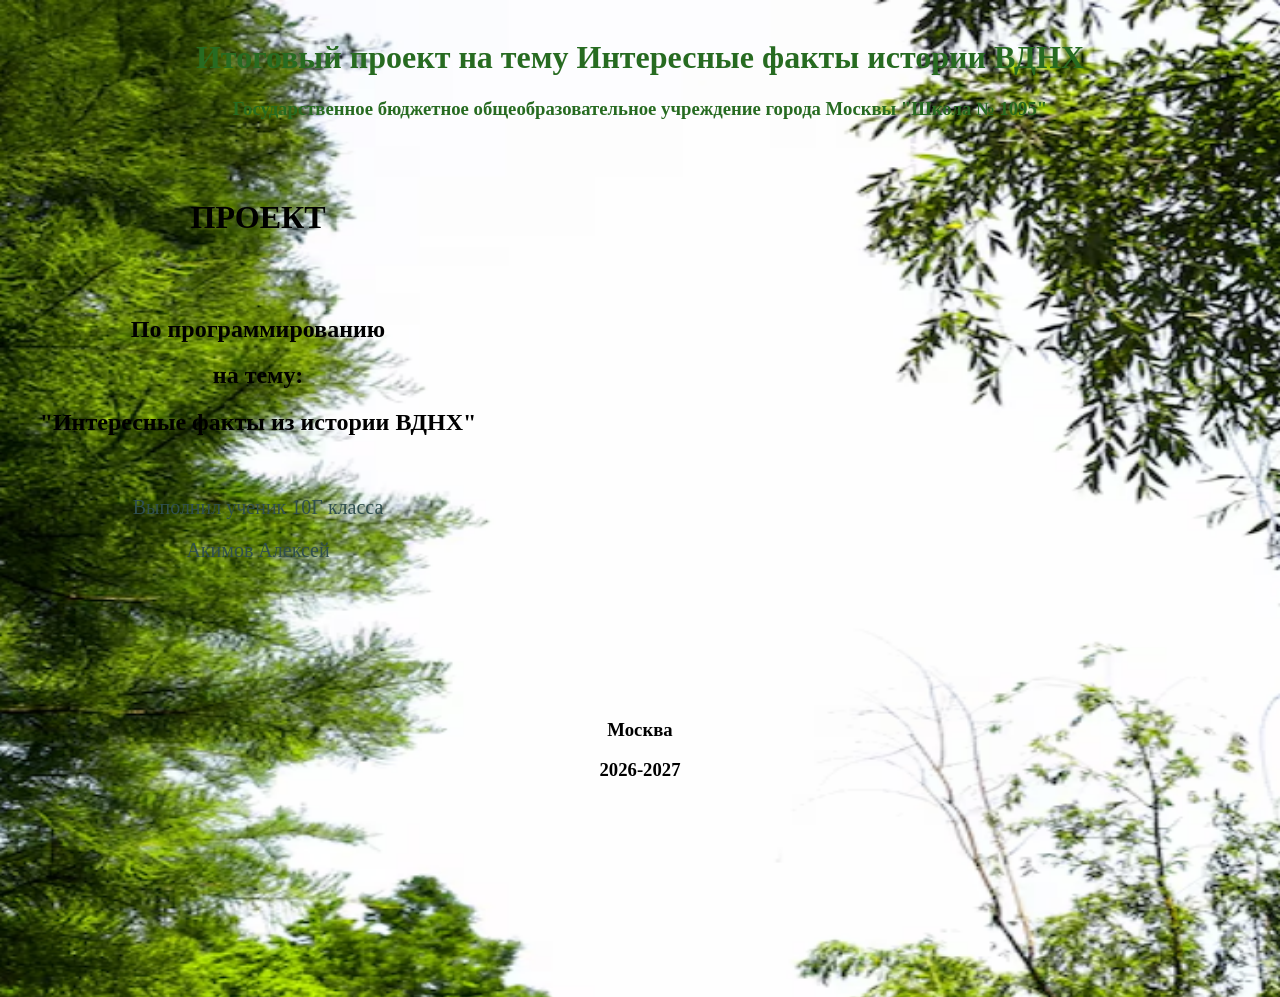
==== index.html @ 0b5a1764 "Add files via upload" ====
<!DOCTYPE html>
<html lang="en">
<head>
    <meta charset="UTF-8">
    <meta name="viewport" content="width=device-width, initial-scale=1.0">
    <title>Титульный лист</title>
    <link rel="stylesheet" href="style.css">
</head>
<body>
    <header class="header">
        <h1>Итоговый проект на тему Интересные факты истории ВДНХ</h1>
        <h3>Государственное бюджетное общеобразовательное учреждение города Москвы "Школа № 1095"</h3>
    </header>
        
    

    <main class="main">
        <h1 class="h1">ПРОЕКТ</h1>
        <div class="project">
            <h2>По программированию</h2>
            <h2>на тему: </h2>
            <h2>"Интересные факты из истории ВДНХ"</h2>
            <div class="name">
                <p>Выполнил ученик 10Г класса </p>
                <p>Акимов Алексей</p>
            </div>
        </div>

    </main>
    <img src="homem negro bem vestido com penteado, barba , corte e maquiagem perfeitos.jpeg" alt="1" class="image">
    

    <footer class="footer">
        
        <h3>Москва</h3>
        <h3>2026-2027</h3>

        

    </footer>
    
    
        
        
</body>
</html>
---- style.css ----
body{
    background-image: url('trees.png');
    background-size: cover; 
    display: column;
}
.header {
    color: rgb(39, 107, 33);
    text-align: center;
    padding: 10px;
}
.footer {
    text-align: center;
    margin-top: 10%;
}

.main h1 {
    margin-top: 50px;
    text-align: center;
}

.project {
    margin-top: 50px;
    padding: 10px;
    text-align: center;
}
.main{
   justify-self: center;
    align-items: center;
    width: 500px;
}
.name{
    justify-self: right;
    margin-top: 60px;
    color:darkslategray;
    font-size: 20px;
    padding: 0px;
}
.image{
    position: absolute;
    opacity: 0;
    scale: 0.1; 
    align-self: right;
    right: -17.8%;
    
}

.image:hover{
    
    opacity: 1;
    transition: opacity 1s;

}
@media(min-width:380px){
    .image{
        scale: 200%;
        opacity: 1;
    }
}
@media(min-width:800px){
    .image{
        scale: 0.1;
        opacity: 0;
    }
}
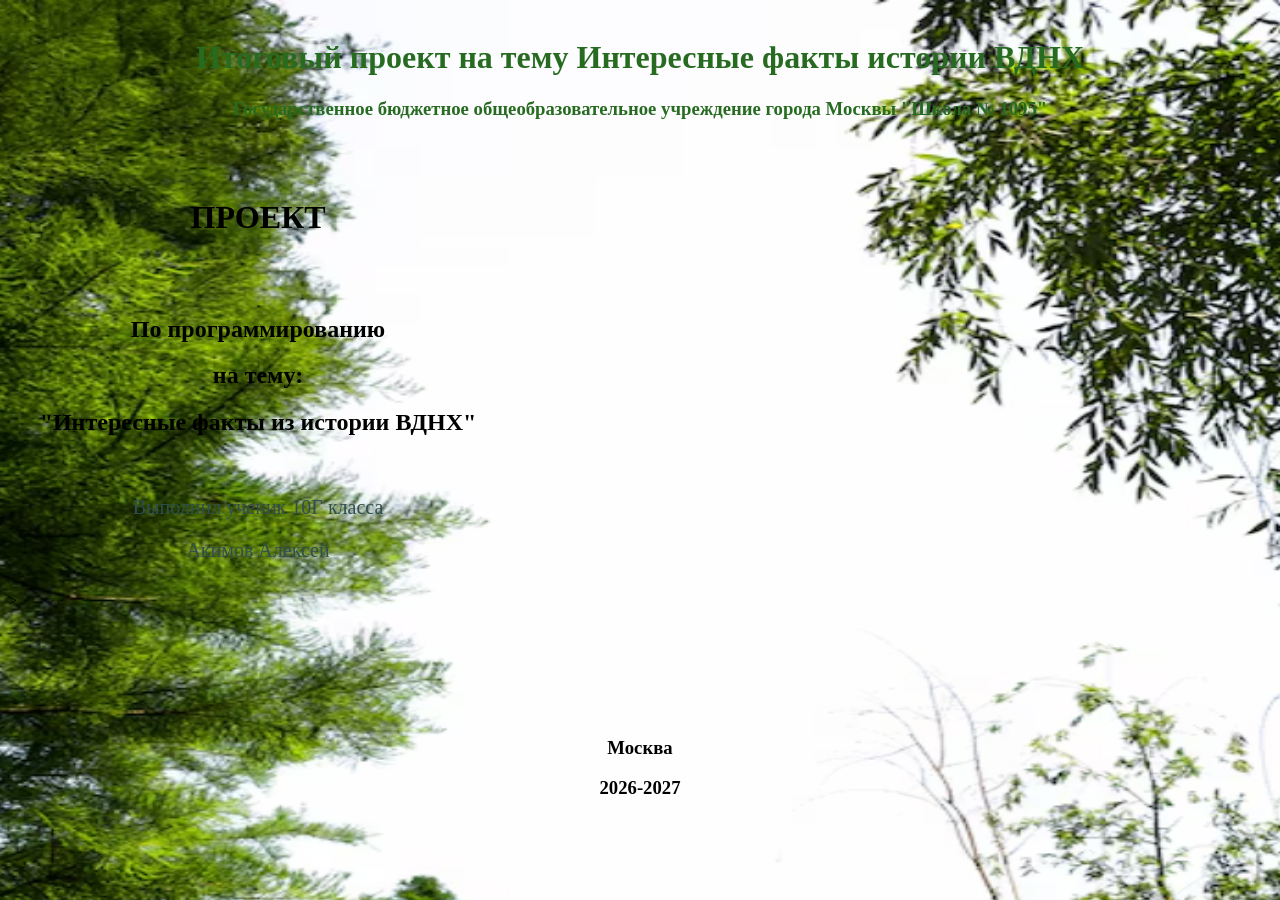
==== commit c5a84fdb: "Update index.html" ====
--- a/index.html
+++ b/index.html
@@ -27,7 +27,7 @@
         </div>
 
     </main>
-    <img src="homem negro bem vestido com penteado, barba , corte e maquiagem perfeitos.jpeg" alt="1" class="image">
+    <!<img src="homem negro bem vestido com penteado, barba , corte e maquiagem perfeitos.jpeg" alt="1" class="image">>
     
 
     <footer class="footer">
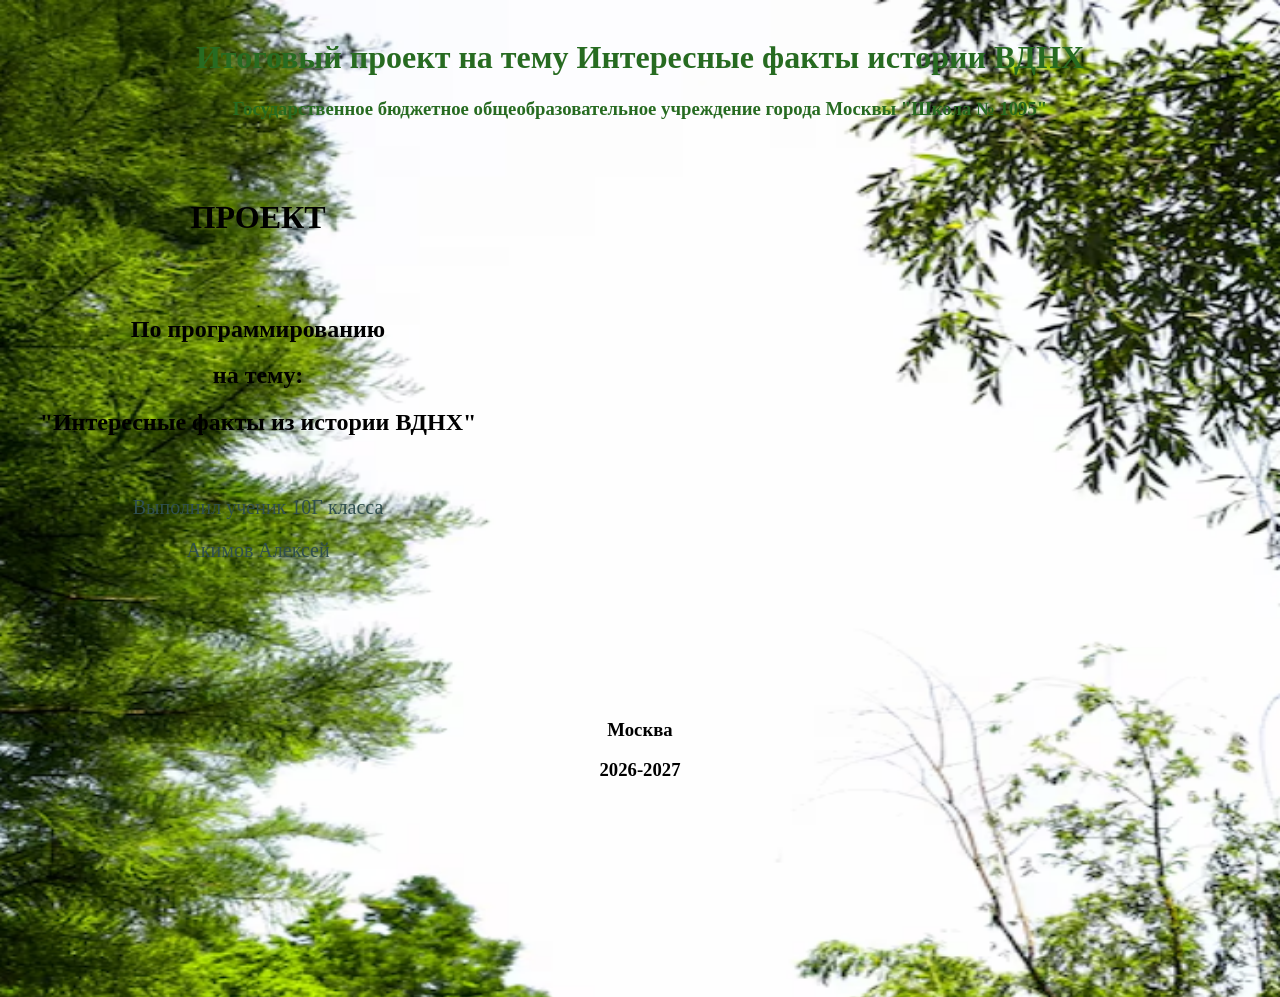
==== commit 15746bde: "Update index.html" ====
--- a/index.html
+++ b/index.html
@@ -27,7 +27,7 @@
         </div>
 
     </main>
-    <!<img src="homem negro bem vestido com penteado, barba , corte e maquiagem perfeitos.jpeg" alt="1" class="image">>
+    <img src="homem negro bem vestido com penteado, barba , corte e maquiagem perfeitos.jpeg" alt="1" class="image">
     
 
     <footer class="footer">
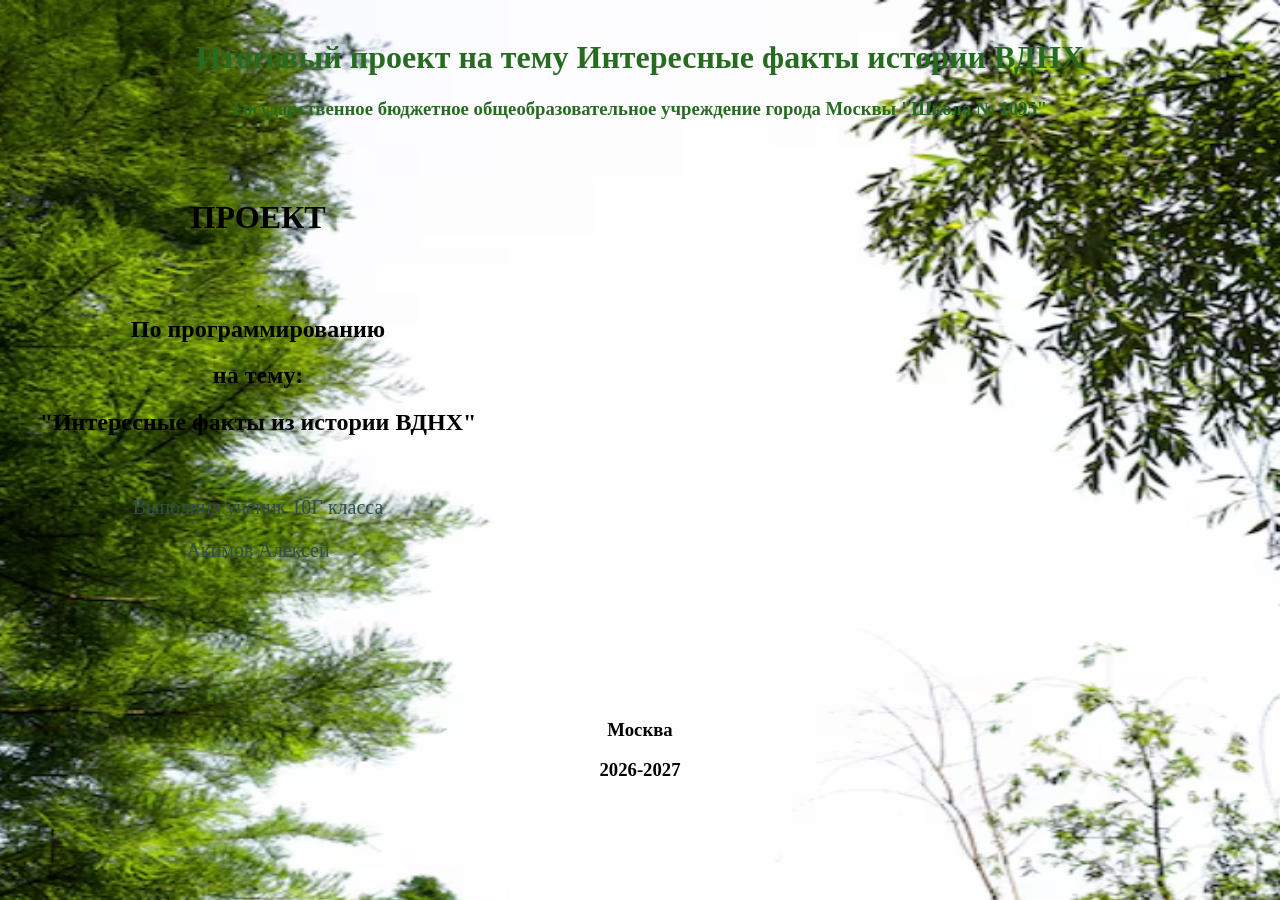
==== commit 15bed42c: "Update index.html" ====
--- a/index.html
+++ b/index.html
@@ -27,7 +27,7 @@
         </div>
 
     </main>
-    <img src="homem negro bem vestido com penteado, barba , corte e maquiagem perfeitos.jpeg" alt="1" class="image">
+    
     
 
     <footer class="footer">
--- a/style.css
+++ b/style.css
@@ -50,13 +50,13 @@
     transition: opacity 1s;
 
 }
-@media(min-width:380px){
+@media(min-width:200px){
     .image{
         scale: 200%;
         opacity: 1;
     }
 }
-@media(min-width:800px){
+@media(min-width:210px){
     .image{
         scale: 0.1;
         opacity: 0;
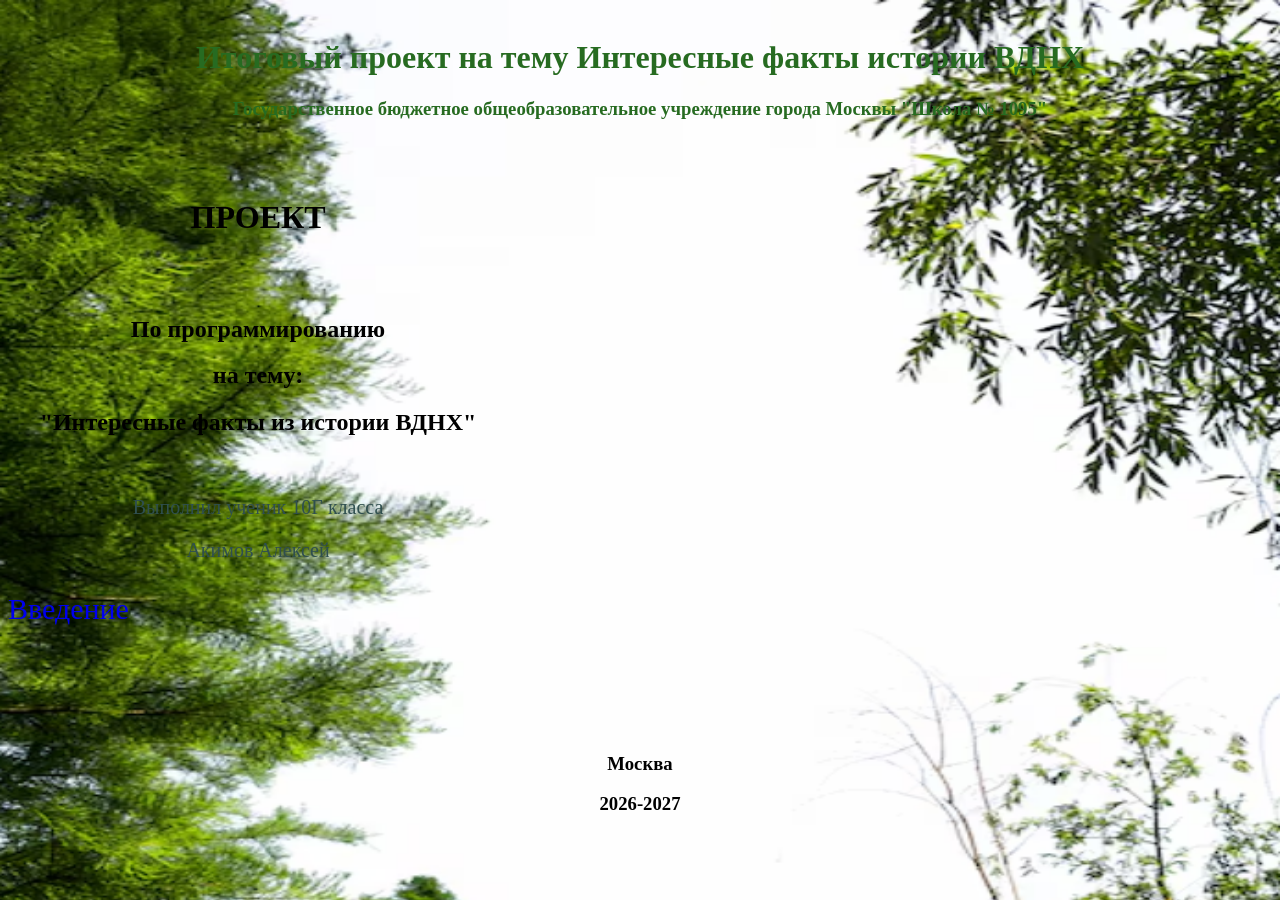
==== commit f48cd3ca: "Rename index_title.html to index.html" ====
--- a/index.html
+++ b/index.html
@@ -6,7 +6,7 @@
     <title>Титульный лист</title>
     <link rel="stylesheet" href="style.css">
 </head>
-<body>
+<body class="main-body">
     <header class="header">
         <h1>Итоговый проект на тему Интересные факты истории ВДНХ</h1>
         <h3>Государственное бюджетное общеобразовательное учреждение города Москвы "Школа № 1095"</h3>
@@ -25,9 +25,8 @@
                 <p>Акимов Алексей</p>
             </div>
         </div>
-
+       <a href="index_ins.html"style="text-decoration: none;font-size: 30px; ">Введение</a>
     </main>
-    
     
 
     <footer class="footer">
--- a/style.css
+++ b/style.css
@@ -1,4 +1,4 @@
-body{
+.main-body{
     background-image: url('trees.png');
     background-size: cover; 
     display: column;
@@ -35,31 +35,79 @@
     font-size: 20px;
     padding: 0px;
 }
-.image{
+/* 000000000000000000000000000000000 Введение 0000000000000000000000000000000000000000*/
+.ins-body{
+    text-align: center;
+    justify-items: center;
+    background-color: rgb(1, 95, 37);
+    color: #F5F5DC;
+}
+.ins-body header{
+    display: inline-block;
+    border-bottom: 10px solid rgb(28, 51, 28);
+}
+.ins-body main{
+    width: 50%;
+    font-size: 21px;
+}
+.goal{
+    font-size: 25px;
+}
+.task{
     position: absolute;
+    width:200px;
+    border:3px solid rgb(28, 51, 28);
+    border-radius: 16px;
+    height: 200px;
+    background-color: rgb(1, 95, 37);
+}
+.task-1{
+    left: 480px;
+}
+.card-1{
+    left: 480px;
+}
+.card-1:hover{
     opacity: 0;
-    scale: 0.1; 
-    align-self: right;
-    right: -17.8%;
-    
+    transition: opacity 0.5s;
+}
+.task-2{
+    left:1190px;
+}
+.card-2{
+    left:1190px;
+}
+.card-2:hover{
+    opacity: 0;
+    transition: opacity 0.5s;
+}
+.task-3{
+    left:950px;
+}
+.card-3{
+    left:950px;
+}
+.card-3:hover{
+    opacity: 0;
+    transition: opacity 0.5s;
+}
+.task-4{
+    left:720px;
+}
+.card-4{
+    left:720px;
+}
+.card-4:hover{
+    opacity: 0;
+    transition: opacity 0.5s;
 }
 
-.image:hover{
-    
-    opacity: 1;
-    transition: opacity 1s;
-
+.card{
+    position: absolute;
+    width:200px;
+    border:3px solid rgb(28, 51, 28);
+    border-radius: 16px;
+    height: 200px;
+    z-index: 1;
+    background-color: rgb(1, 95, 37);
 }
-@media(min-width:200px){
-    .image{
-        scale: 200%;
-        opacity: 1;
-    }
-}
-@media(min-width:210px){
-    .image{
-        scale: 0.1;
-        opacity: 0;
-    }
-}
-
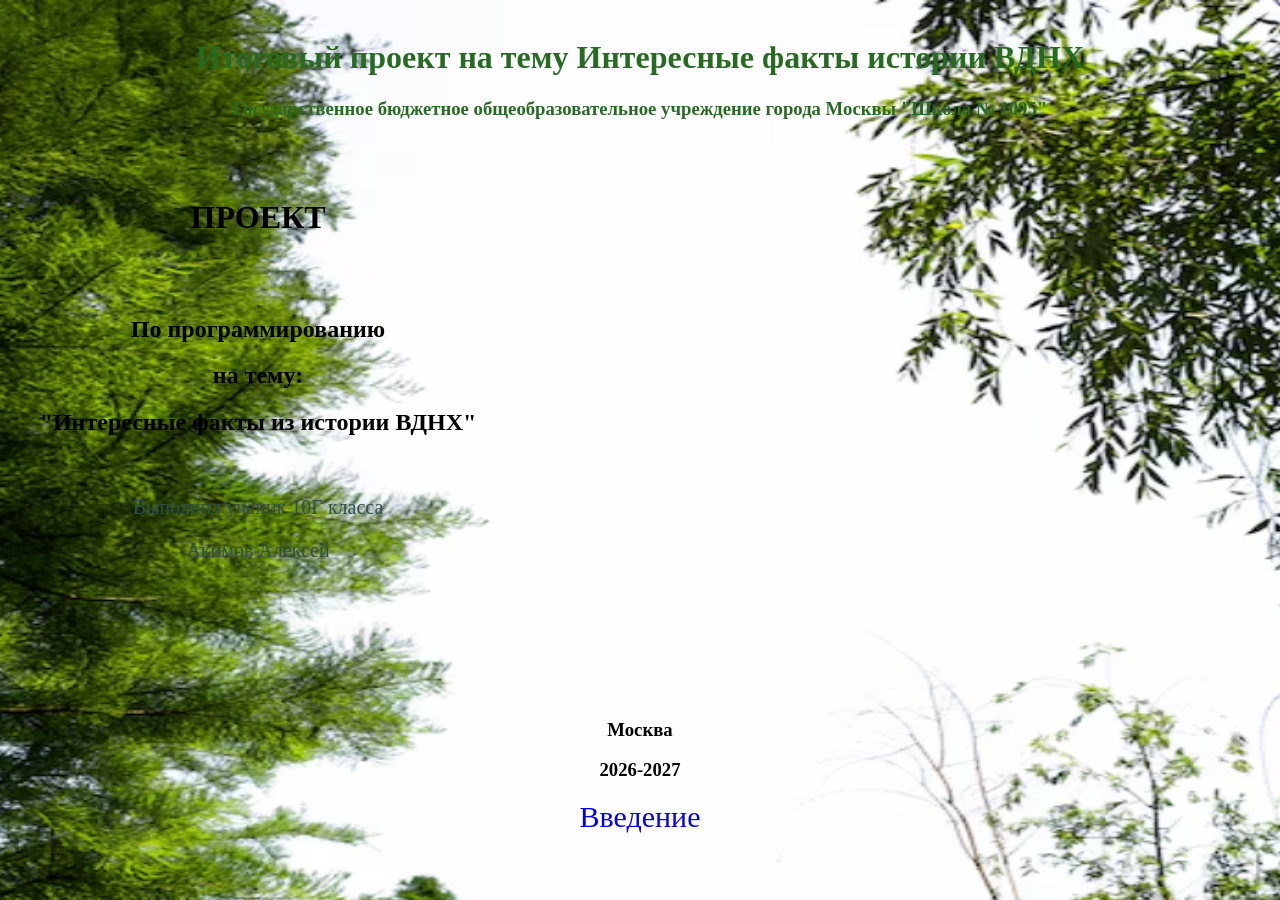
==== commit 6448bf01: "Update index.html" ====
--- a/index.html
+++ b/index.html
@@ -25,7 +25,7 @@
                 <p>Акимов Алексей</p>
             </div>
         </div>
-       <a href="index_ins.html"style="text-decoration: none;font-size: 30px; ">Введение</a>
+       
     </main>
     
 
@@ -33,7 +33,7 @@
         
         <h3>Москва</h3>
         <h3>2026-2027</h3>
-
+        <a href="index_ins.html"style="text-decoration: none;font-size: 30px; ">Введение</a>
         
 
     </footer>
